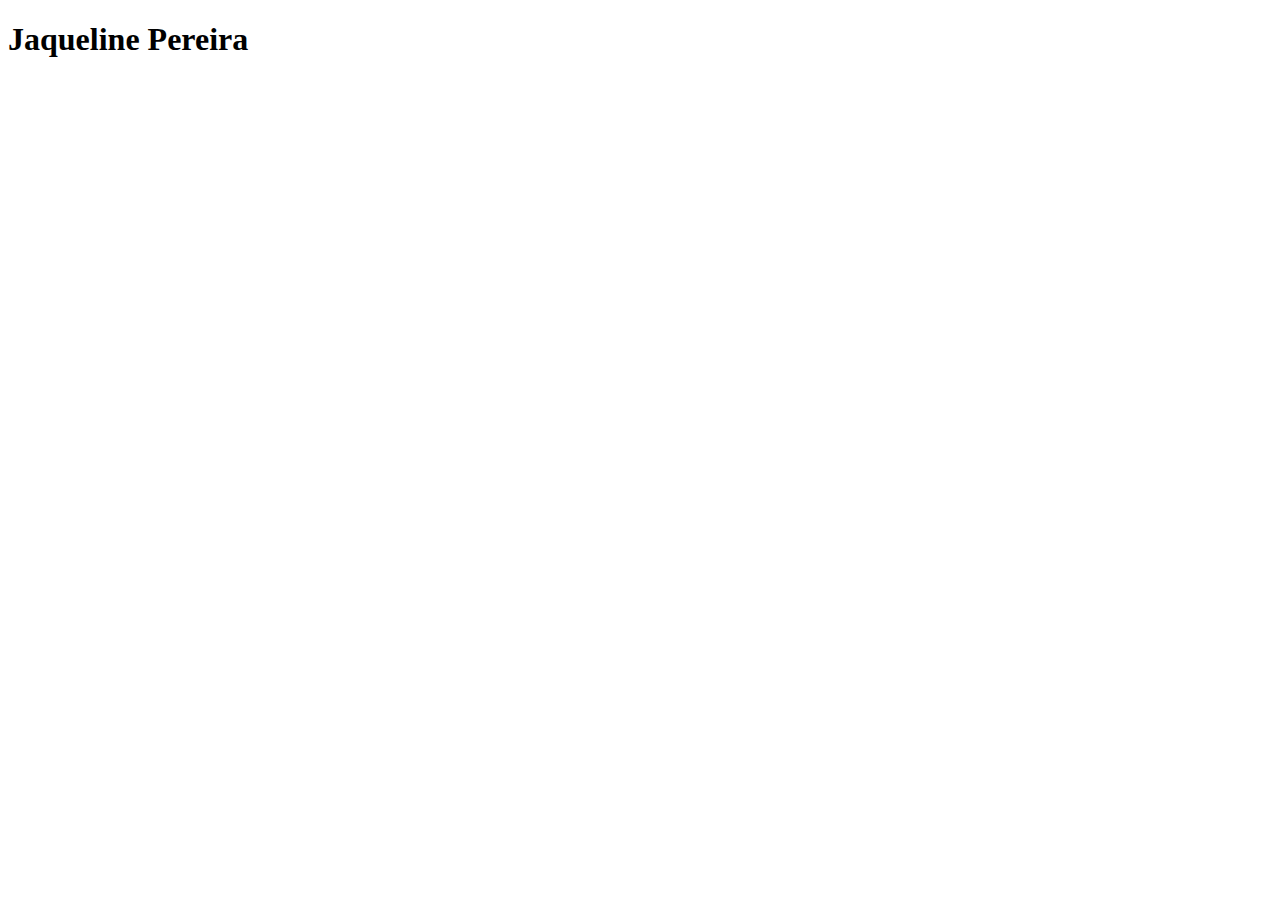
==== index.html @ 6fe3fd1f "aula25/09" ====
<!DOCTYPE html>
<html lang="pt-br">
    <head>
        <meta charset="UTF-8">
        <meta name="viewport" content="width=device-width, initial-scale=1.0">
        <title>Document</title>
    </head>
    <body>
        <h1> Jaqueline Pereira </h1>
    </body>
</html>
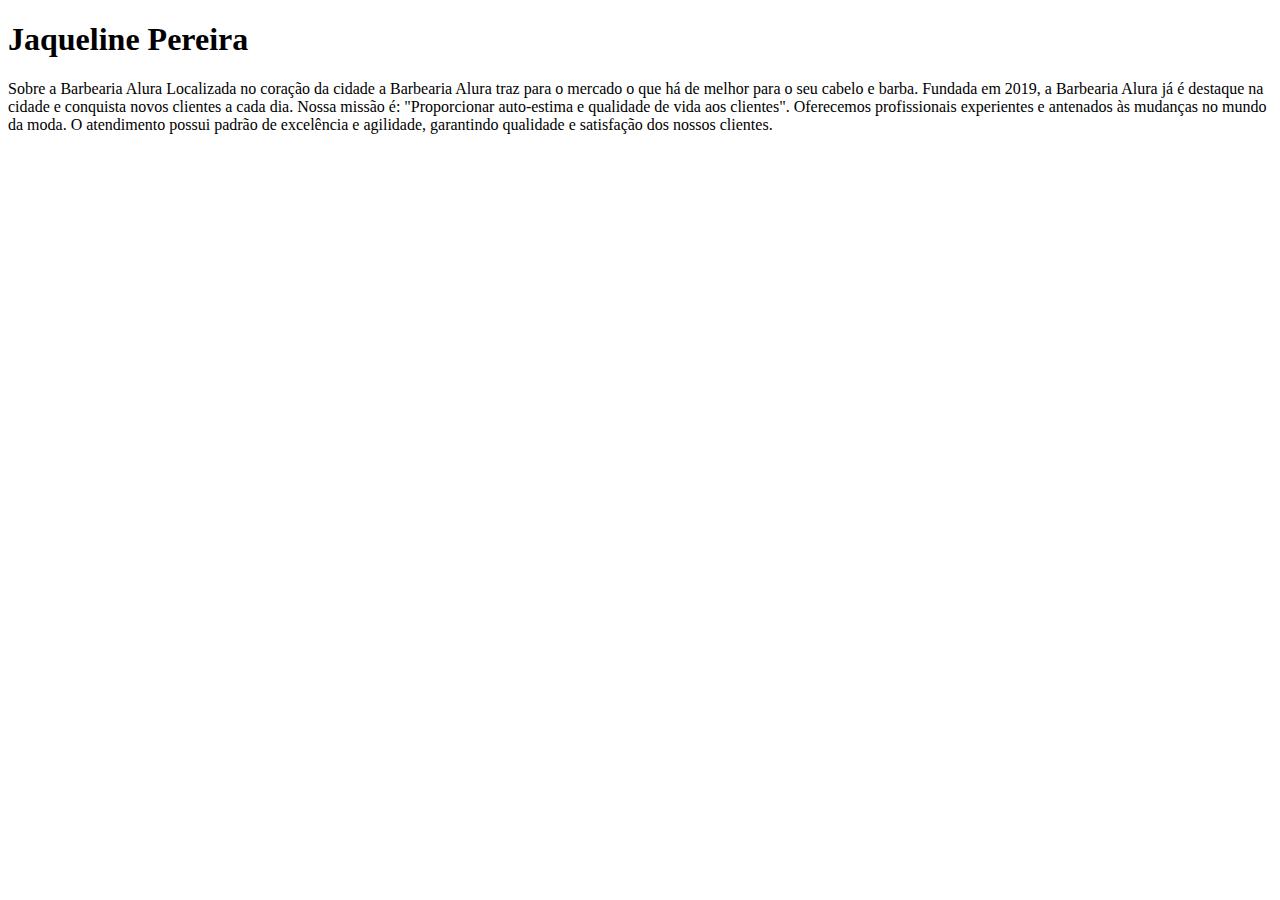
==== commit cb2d9dc0: "aula27/09" ====
--- a/index.html
+++ b/index.html
@@ -3,9 +3,18 @@
     <head>
         <meta charset="UTF-8">
         <meta name="viewport" content="width=device-width, initial-scale=1.0">
-        <title>Document</title>
+        <title>Jaqueine Pereira </title>
     </head>
     <body>
         <h1> Jaqueline Pereira </h1>
+        <p> </p>
+        Sobre a Barbearia Alura
+
+        Localizada no coração da cidade a Barbearia Alura traz para o mercado o que há de melhor para o seu cabelo e barba. Fundada em 2019, a Barbearia Alura já é destaque na cidade e conquista novos clientes a cada dia.
+
+        Nossa missão é: "Proporcionar auto-estima e qualidade de vida aos clientes".
+
+        Oferecemos profissionais experientes e antenados às mudanças no mundo da moda. O atendimento possui padrão de excelência e agilidade, garantindo qualidade e satisfação dos nossos clientes.
+
     </body>
 </html>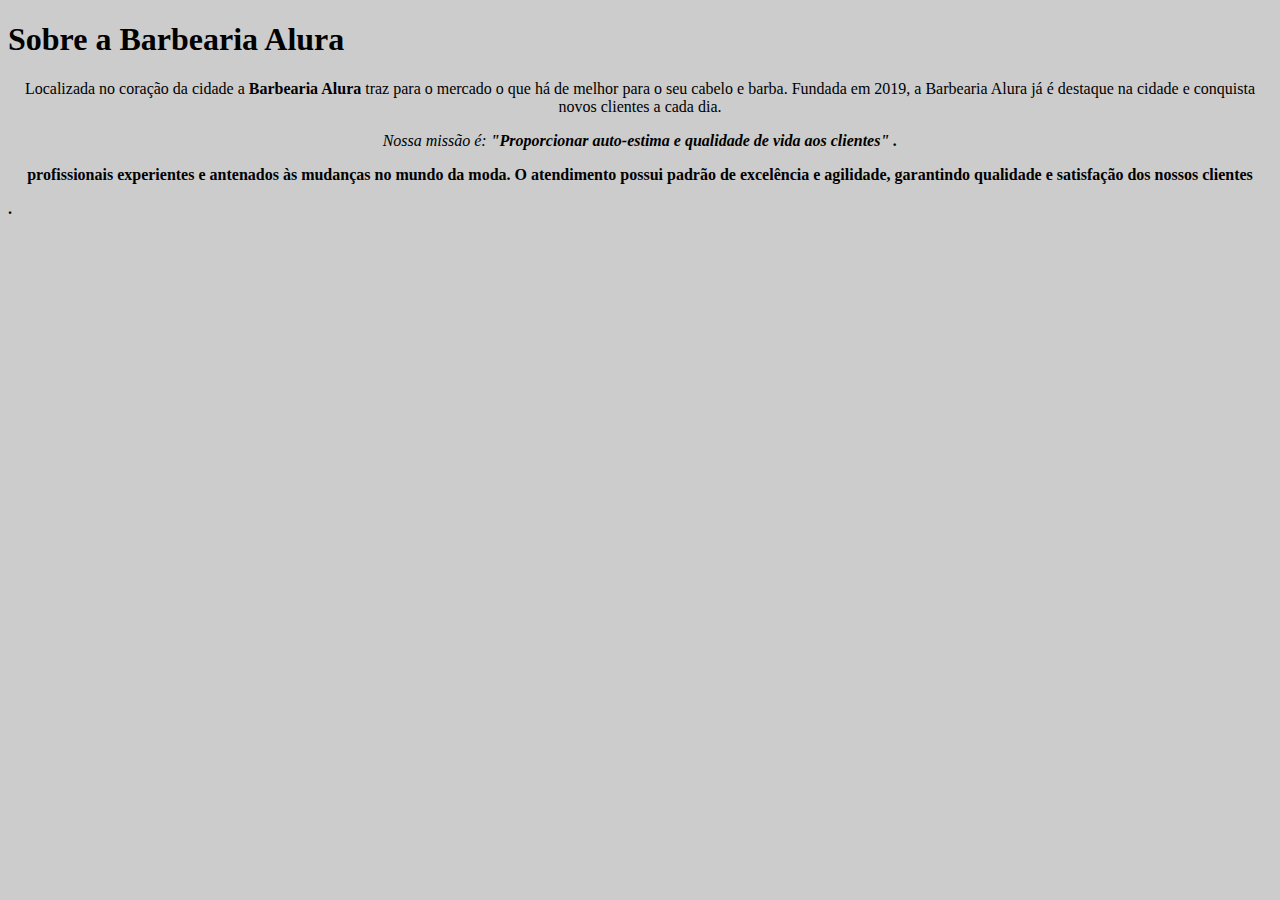
==== commit b40c4e45: "aula3 11/10" ====
--- a/index.html
+++ b/index.html
@@ -4,17 +4,19 @@
         <meta charset="UTF-8">
         <meta name="viewport" content="width=device-width, initial-scale=1.0">
         <title>Jaqueine Pereira </title>
+
+        <link rel="stylesheet" href="estilos.css">
+
     </head>
     <body>
-        <h1> Jaqueline Pereira </h1>
-        <p> </p>
-        Sobre a Barbearia Alura
 
-        Localizada no coração da cidade a Barbearia Alura traz para o mercado o que há de melhor para o seu cabelo e barba. Fundada em 2019, a Barbearia Alura já é destaque na cidade e conquista novos clientes a cada dia.
+        <h1>Sobre a Barbearia Alura </h1>
+        
+        <p> Localizada no coração da cidade a <strong>Barbearia Alura</strong> traz para o mercado o que há de melhor para o seu cabelo e barba. Fundada em 2019, a Barbearia Alura já é destaque na cidade e conquista novos clientes a cada dia.</p>
+        
+        <p> <em> Nossa missão é: <strong> "Proporcionar auto-estima e qualidade de vida aos clientes"</strng> . </em> </p>
 
-        Nossa missão é: "Proporcionar auto-estima e qualidade de vida aos clientes".
-
-        Oferecemos profissionais experientes e antenados às mudanças no mundo da moda. O atendimento possui padrão de excelência e agilidade, garantindo qualidade e satisfação dos nossos clientes.
+        <p> profissionais experientes e antenados às mudanças no mundo da moda. O atendimento possui padrão de excelência e agilidade, garantindo qualidade e satisfação dos nossos clientes</p>.
 
     </body>
 </html>--- a/estilos.css
+++ b/estilos.css
@@ -0,0 +1,11 @@
+body{
+    background-color: #CCCCCC;
+}
+
+p {
+    text-align: center;
+}
+
+em p {
+     color: purple;
+}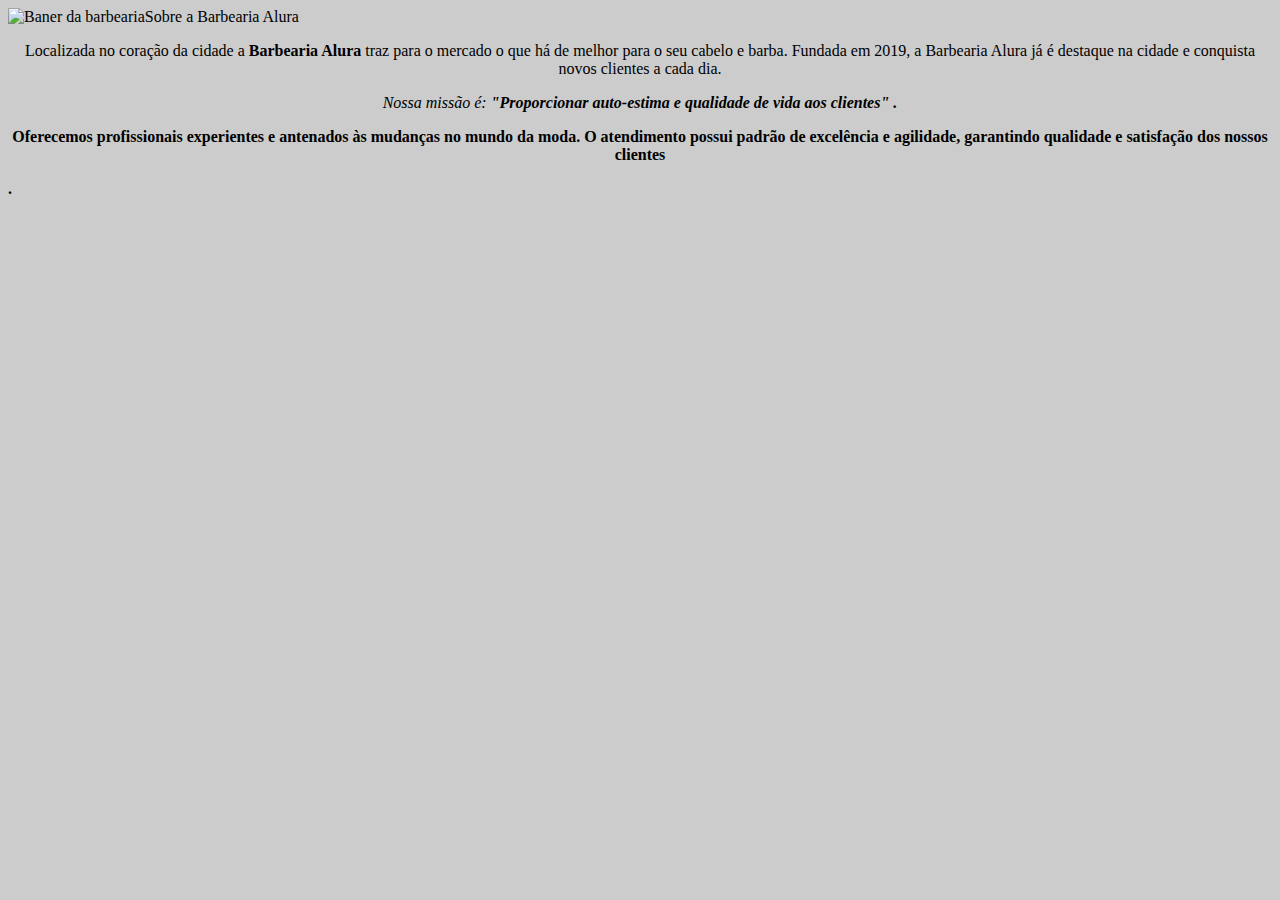
==== commit 8547f29e: "aula5 18/10" ====
--- a/index.html
+++ b/index.html
@@ -10,13 +10,15 @@
     </head>
     <body>
 
+        <img src="img/benner.jpg" alt="Baner da barbearia" 
+
         <h1>Sobre a Barbearia Alura </h1>
         
         <p> Localizada no coração da cidade a <strong>Barbearia Alura</strong> traz para o mercado o que há de melhor para o seu cabelo e barba. Fundada em 2019, a Barbearia Alura já é destaque na cidade e conquista novos clientes a cada dia.</p>
         
         <p> <em> Nossa missão é: <strong> "Proporcionar auto-estima e qualidade de vida aos clientes"</strng> . </em> </p>
 
-        <p> profissionais experientes e antenados às mudanças no mundo da moda. O atendimento possui padrão de excelência e agilidade, garantindo qualidade e satisfação dos nossos clientes</p>.
+        <p> Oferecemos profissionais experientes e antenados às mudanças no mundo da moda. O atendimento possui padrão de excelência e agilidade, garantindo qualidade e satisfação dos nossos clientes</p>.
 
     </body>
 </html>--- a/estilos.css
+++ b/estilos.css
@@ -1,5 +1,9 @@
 body{
     background-color: #CCCCCC;
+}
+
+h1{
+    text-align: center;
 }
 
 p {
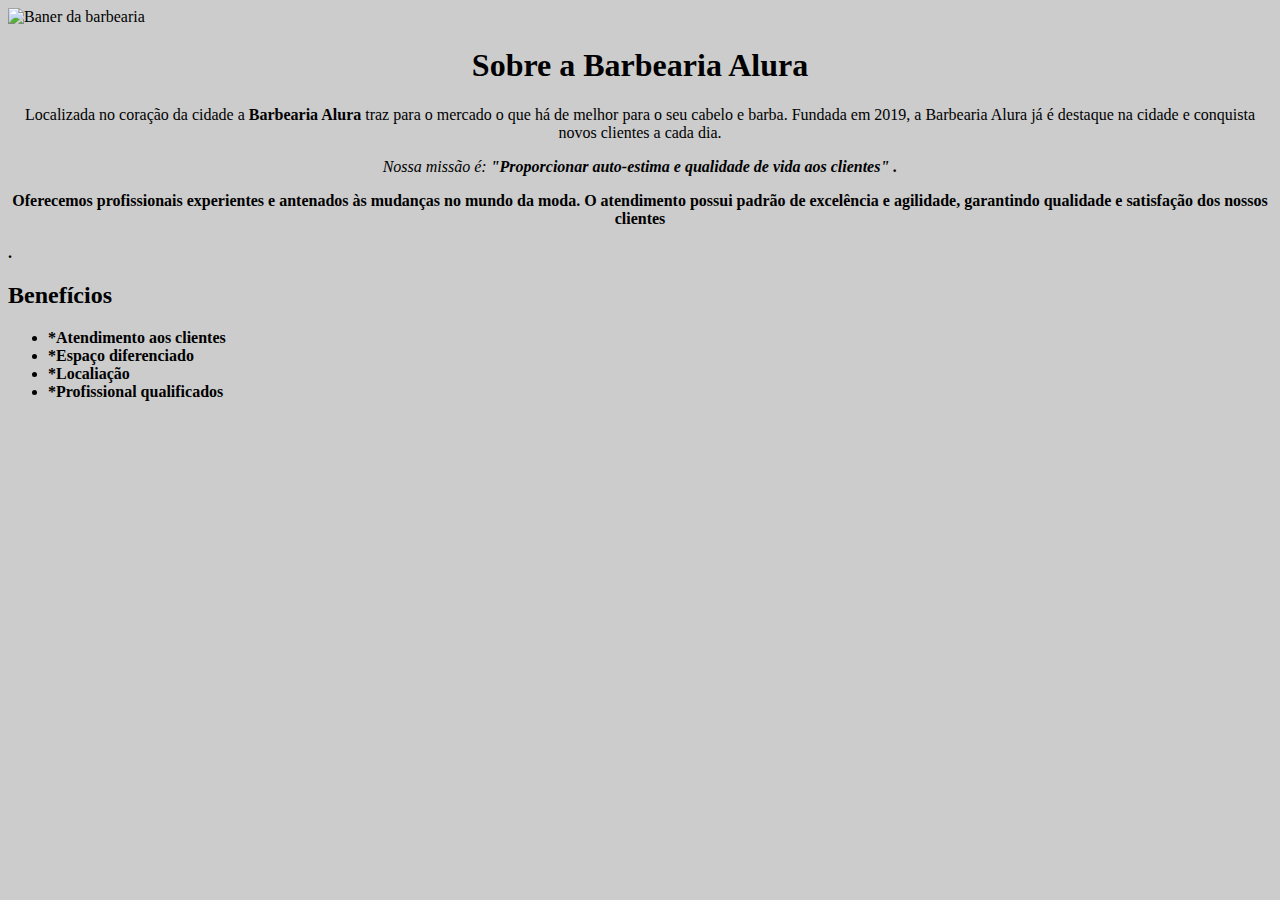
==== commit 72f46d43: "aula7 24/10" ====
--- a/index.html
+++ b/index.html
@@ -8,17 +8,35 @@
         <link rel="stylesheet" href="estilos.css">
 
     </head>
+    
     <body>
 
-        <img src="img/benner.jpg" alt="Baner da barbearia" 
+        <img src="img/benner.jpg" alt="Baner da barbearia" >
+    
+        <div>
+        
+            <h1>Sobre a Barbearia Alura </h1>
+            
+            <p> Localizada no coração da cidade a <strong>Barbearia Alura</strong> traz para o mercado o que há de melhor para o seu cabelo e barba. Fundada em 2019, a Barbearia Alura já é destaque na cidade e conquista novos clientes a cada dia.</p>
+            
+            <p> <em> Nossa missão é: <strong> "Proporcionar auto-estima e qualidade de vida aos clientes"</strng> . </em> </p>
 
-        <h1>Sobre a Barbearia Alura </h1>
-        
-        <p> Localizada no coração da cidade a <strong>Barbearia Alura</strong> traz para o mercado o que há de melhor para o seu cabelo e barba. Fundada em 2019, a Barbearia Alura já é destaque na cidade e conquista novos clientes a cada dia.</p>
-        
-        <p> <em> Nossa missão é: <strong> "Proporcionar auto-estima e qualidade de vida aos clientes"</strng> . </em> </p>
+            <p> Oferecemos profissionais experientes e antenados às mudanças no mundo da moda. O atendimento possui padrão de excelência e agilidade, garantindo qualidade e satisfação dos nossos clientes</p>.
 
-        <p> Oferecemos profissionais experientes e antenados às mudanças no mundo da moda. O atendimento possui padrão de excelência e agilidade, garantindo qualidade e satisfação dos nossos clientes</p>.
+        </div>
+
+        <div class="benefícios">
+
+            <h2>Benefícios</h2>
+
+            <ul>
+                <li> *Atendimento aos clientes   </li>
+                <li> *Espaço diferenciado   </li>
+                <li> *Localiação   </li>
+                <li> *Profissional qualificados   </li>
+            </ul>
+
+        </div>
 
     </body>
 </html>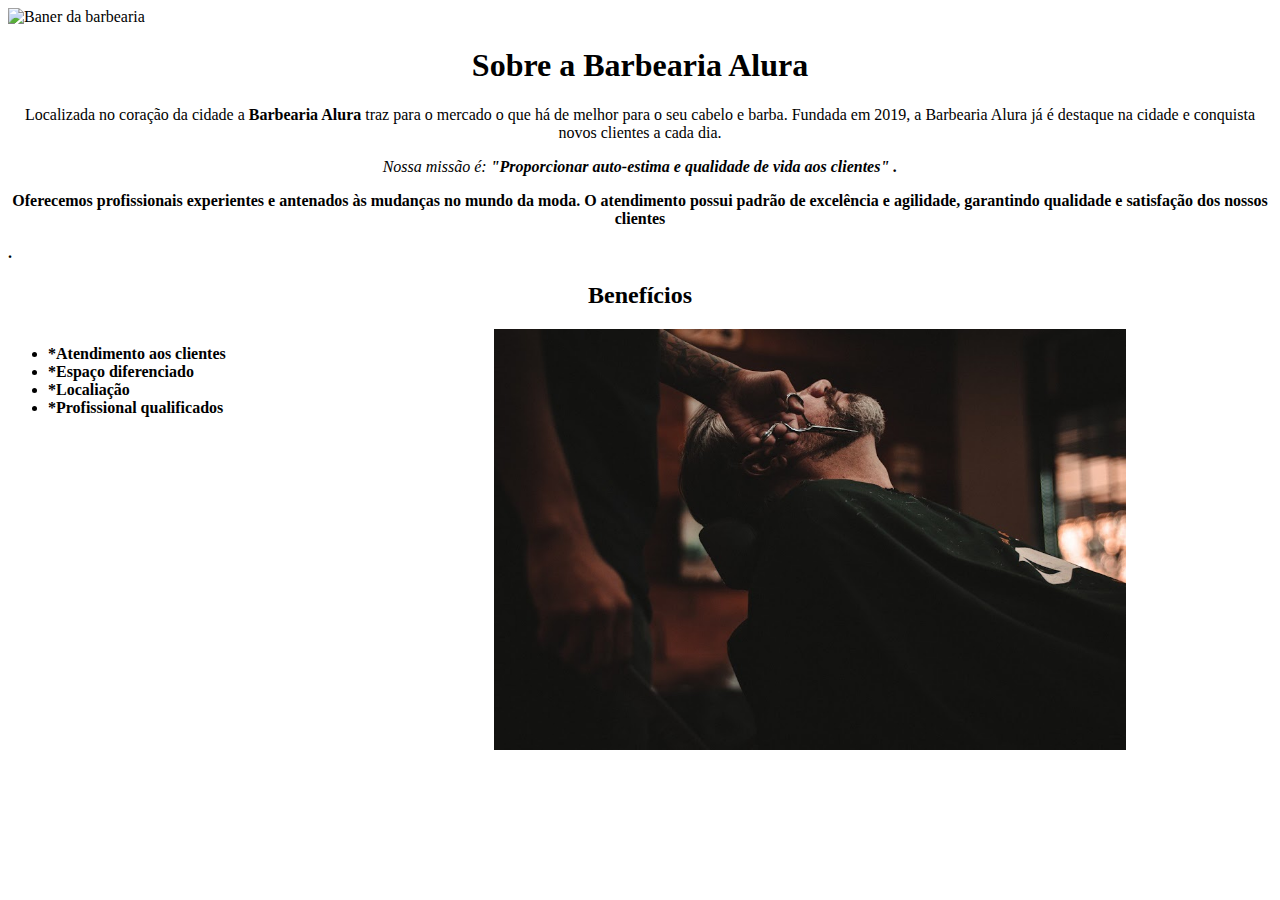
==== commit 634cb9a4: "aula8 01/11" ====
--- a/index.html
+++ b/index.html
@@ -35,6 +35,8 @@
                 <li> *Localiação   </li>
                 <li> *Profissional qualificados   </li>
             </ul>
+    
+            <img src="img/beneficios.jpg" alt="benefícios da barbearia " class="imagembeneficios" >
 
         </div>
 
--- a/estilos.css
+++ b/estilos.css
@@ -1,9 +1,19 @@
 body{
-    background-color: #CCCCCC;
+
 }
 
-h1{
-    text-align: center;
+img {
+    width: 100%;
+}
+
+h1 { text-align: center;
+}
+
+
+.principal {
+    
+    background-color: #CCCCCC;
+    padding: 30px;
 }
 
 p {
@@ -12,4 +22,25 @@
 
 em p {
      color: purple;
-}+}
+
+.beneficios{
+     background: #FFFFFF;
+     padding: 20px;
+}
+
+h2 {
+    text-align: center;
+}
+
+.imagembeneficios{
+    width: 50%;
+}
+
+ul {
+    display: inline-block;
+    vertical-align: top;
+    width: 20%;
+    margin-right: 15%;
+}
+
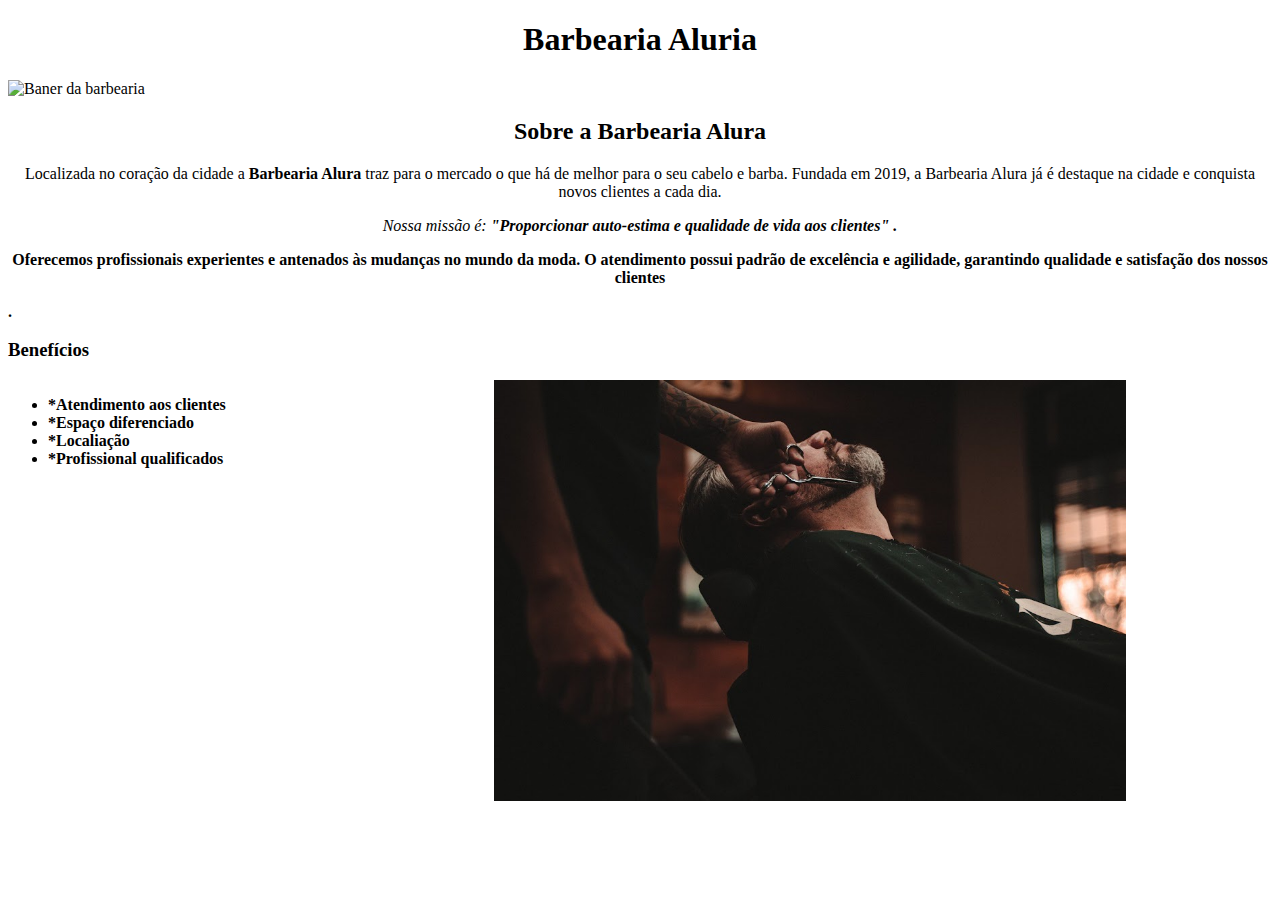
==== commit 5f48302c: "aula9 06/11" ====
--- a/index.html
+++ b/index.html
@@ -8,14 +8,17 @@
         <link rel="stylesheet" href="estilos.css">
 
     </head>
-    
-    <body>
+    <body> 
+        <header>
+            <h1 class="titulo-principal"> Barbearia Aluria </h1>
+        </header>
+
 
         <img src="img/benner.jpg" alt="Baner da barbearia" >
     
         <div>
         
-            <h1>Sobre a Barbearia Alura </h1>
+            <h2>Sobre a Barbearia Alura </h2>
             
             <p> Localizada no coração da cidade a <strong>Barbearia Alura</strong> traz para o mercado o que há de melhor para o seu cabelo e barba. Fundada em 2019, a Barbearia Alura já é destaque na cidade e conquista novos clientes a cada dia.</p>
             
@@ -27,7 +30,7 @@
 
         <div class="benefícios">
 
-            <h2>Benefícios</h2>
+            <h3>Benefícios</h2>
 
             <ul>
                 <li> *Atendimento aos clientes   </li>
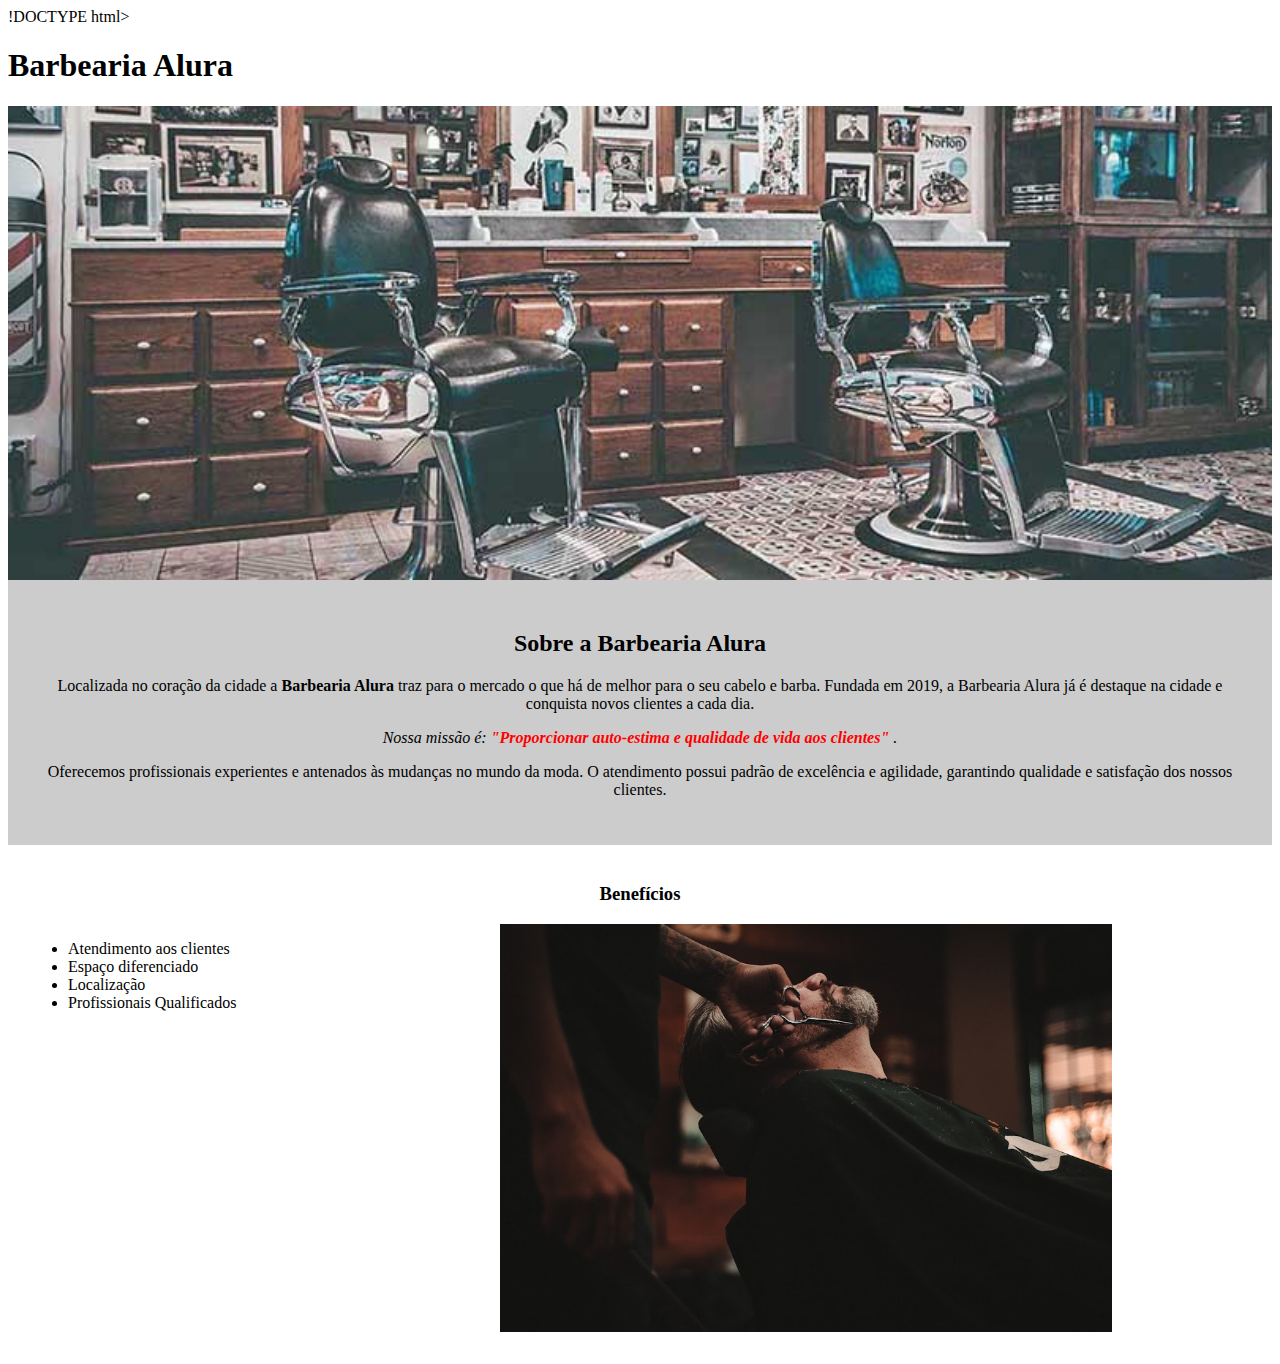
==== commit cca7372f: "aula10 08/11" ====
--- a/index.html
+++ b/index.html
@@ -1,47 +1,46 @@
-<!DOCTYPE html>
+!DOCTYPE html>
 <html lang="pt-br">
     <head>
         <meta charset="UTF-8">
         <meta name="viewport" content="width=device-width, initial-scale=1.0">
-        <title>Jaqueine Pereira </title>
+        <title>Página Principal</title>
 
         <link rel="stylesheet" href="estilos.css">
 
     </head>
-    <body> 
+    <body>
+
         <header>
-            <h1 class="titulo-principal"> Barbearia Aluria </h1>
+            <h1 class="titulo-principal"> Barbearia Alura </h1>
         </header>
 
+        <img src="img/banner.jpg" alt="Banner da barbearia">
+         
+        <div class="principal" >        
+            <h2> Sobre a Barbearia Alura </h2>
 
-        <img src="img/benner.jpg" alt="Baner da barbearia" >
-    
-        <div>
-        
-            <h2>Sobre a Barbearia Alura </h2>
-            
-            <p> Localizada no coração da cidade a <strong>Barbearia Alura</strong> traz para o mercado o que há de melhor para o seu cabelo e barba. Fundada em 2019, a Barbearia Alura já é destaque na cidade e conquista novos clientes a cada dia.</p>
-            
-            <p> <em> Nossa missão é: <strong> "Proporcionar auto-estima e qualidade de vida aos clientes"</strng> . </em> </p>
+            <p> Localizada no coração da cidade a <strong> Barbearia Alura </strong>  traz para o mercado o que há de melhor para o seu cabelo e barba. Fundada em 2019, a Barbearia Alura já é destaque na cidade e conquista novos clientes a cada dia. </p>
+       
+            <p> <em> Nossa missão é: <strong> "Proporcionar auto-estima e qualidade de vida aos clientes" </strong> . </em>  </p>
+       
+            <p> Oferecemos profissionais experientes e antenados às mudanças no mundo da moda. O atendimento possui padrão de excelência e agilidade, garantindo qualidade e satisfação dos nossos clientes. </p>
+        </div>
 
-            <p> Oferecemos profissionais experientes e antenados às mudanças no mundo da moda. O atendimento possui padrão de excelência e agilidade, garantindo qualidade e satisfação dos nossos clientes</p>.
+        <div class="beneficios">
+           
+            <h3>Benefícios</h3>
+
+            <ul>
+                <li> Atendimento aos clientes  </li>
+                <li> Espaço diferenciado  </li>
+                <li> Localização </li>
+                <li> Profissionais Qualificados  </li>
+            </ul>
+
+            <img src="img/beneficios.jpg" alt="Benefícios da Barbearia"  class="imagembeneficios"   >
 
         </div>
-
-        <div class="benefícios">
-
-            <h3>Benefícios</h2>
-
-            <ul>
-                <li> *Atendimento aos clientes   </li>
-                <li> *Espaço diferenciado   </li>
-                <li> *Localiação   </li>
-                <li> *Profissional qualificados   </li>
-            </ul>
-    
-            <img src="img/beneficios.jpg" alt="benefícios da barbearia " class="imagembeneficios" >
-
-        </div>
-
+       
+       
     </body>
 </html>--- a/estilos.css
+++ b/estilos.css
@@ -1,18 +1,17 @@
-body{
-
+body {
+   
 }
 
 img {
     width: 100%;
 }
 
-h1 { text-align: center;
+h2 {
+    text-align: center;
 }
 
-
 .principal {
-    
-    background-color: #CCCCCC;
+    background: #CCCCCC;
     padding: 30px;
 }
 
@@ -20,20 +19,20 @@
     text-align: center;
 }
 
-em p {
-     color: purple;
+em strong {
+    color: red;
 }
 
-.beneficios{
-     background: #FFFFFF;
-     padding: 20px;
+.beneficios {
+    background: #FFFFFF;
+    padding: 20px;
 }
 
-h2 {
+h3 {
     text-align: center;
 }
 
-.imagembeneficios{
+.imagembeneficios {
     width: 50%;
 }
 
@@ -42,5 +41,4 @@
     vertical-align: top;
     width: 20%;
     margin-right: 15%;
-}
-
+}